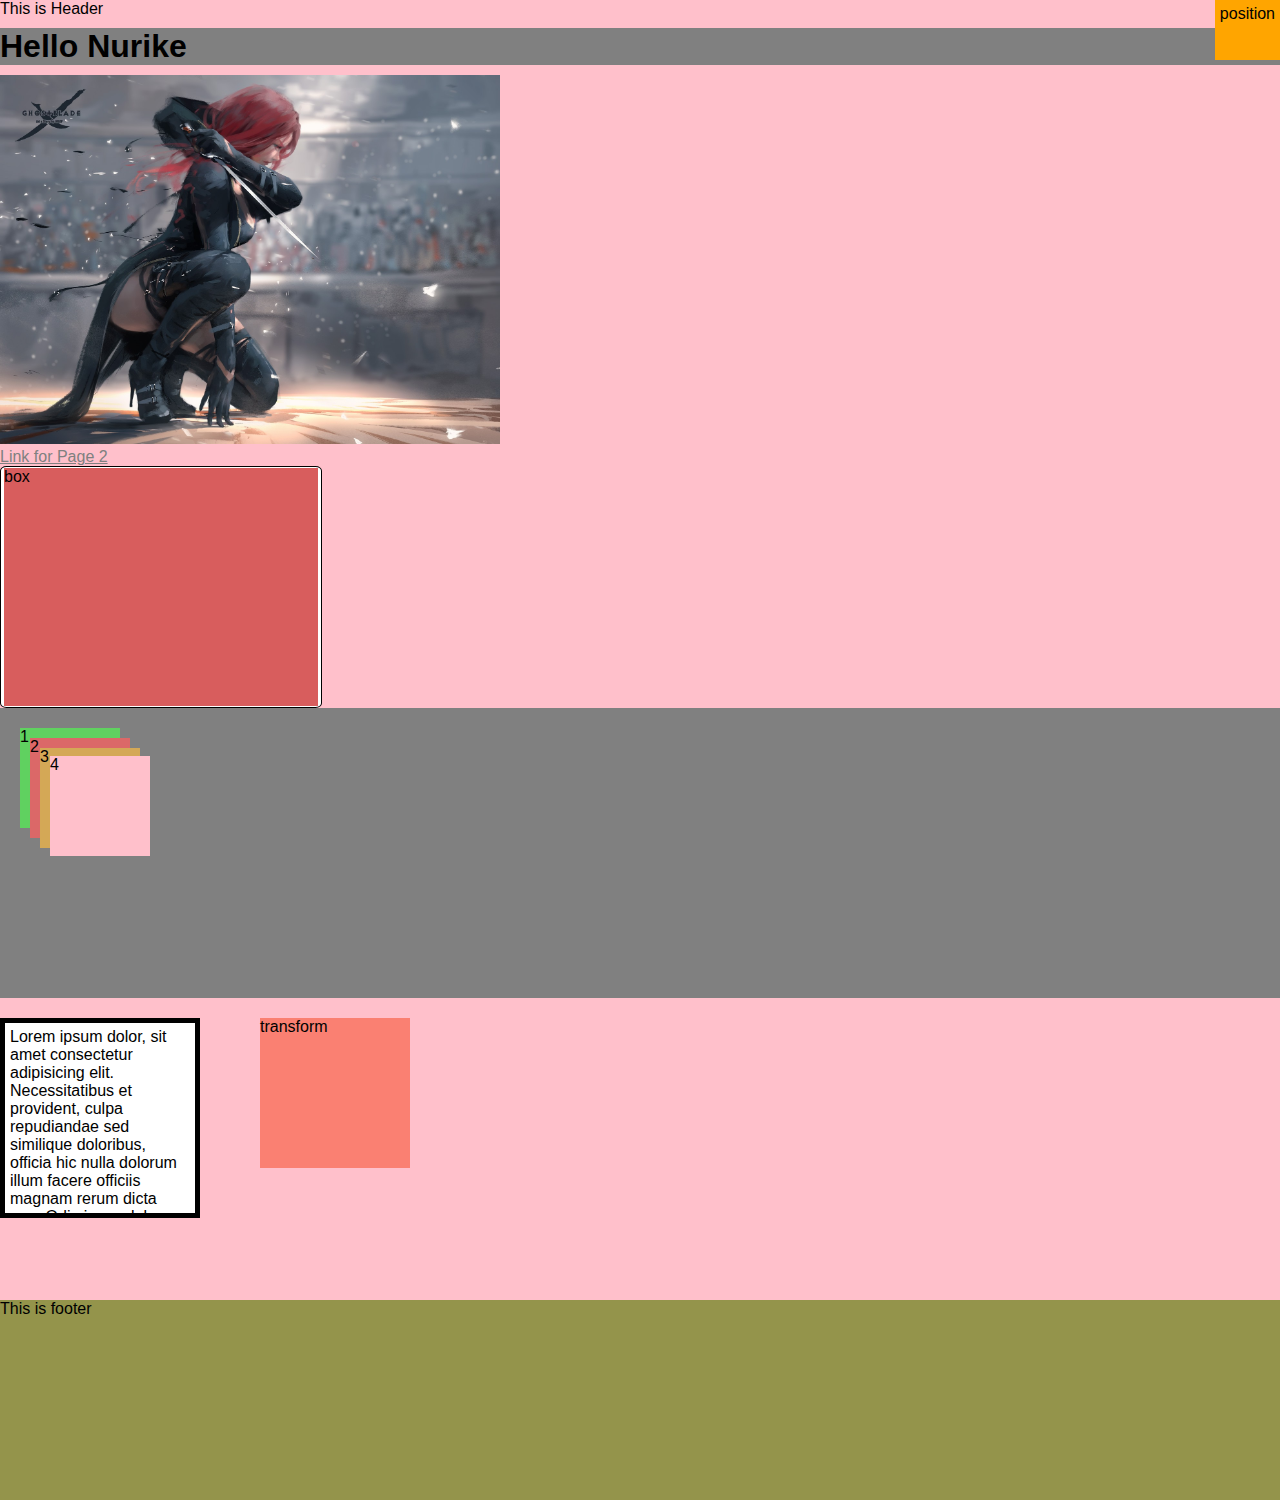
==== index.html @ d076a746 "Practice 22/06/23" ====
<!DOCTYPE html>
<html lang="en">
<head>
  <meta charset="UTF-8">
  <meta http-equiv="X-UA-Compatible" content="IE=edge">
  <meta name="viewport" content="width=device-width, initial-scale=1.0">
  <title>Document</title>
  <link rel="stylesheet" href="./css/style.css">
</head>
<body>
  <header>
    <p>This is Header</p>
  </header>
    <h1 class="forSticky">Hello Nurike</h1>
  <main>
    <img src="./images/wallhaven-lqg95y.jpg" alt="katana girl">
    <div class="link">
      <a href="./page2.html" target="_blank">Link for Page 2</a>
    </div>
    <div class="box">
      <div class="smallBox">
        box
      </div>
      <div class="box2">
        position
      </div>
    </div>

    <div class="testZindex">
      <div class="zindexBox">1</div>
      <div class="zindexBox">3</div>
      <div class="zindexBox">2</div>
    </div>

    <section class="visibleChanges">
      <div class="boxSizing">
        Lorem ipsum dolor, sit amet consectetur adipisicing elit. Necessitatibus et provident, culpa repudiandae sed similique doloribus, officia hic nulla dolorum illum facere officiis magnam rerum dicta non. Odio ipsum labore laborum. Labore nesciunt rem voluptas eius nulla rerum iste eaque.
      </div>
      <div class="transform">
        transform
      </div>
    </section>
  </main>
  <footer>
    <p>This is footer</p>
  </footer>

  <script src="js/main.js"></script>
</body>
</html>
---- css/style.css ----
* {
  padding: 0;
  margin: 0;
  /* box-sizing: border-box; */
}

html,
body {
  font-family: sans-serif;
  height: 100vh;
  background-color: pink;
}

body {
  display: flex;
  flex-direction: column;  
  /* height: 100%; */
  height: 1500px;
}

header {
  margin-bottom: 10px;
}

main {
  flex-grow: 1;
  margin-top: 10px;
}

img {
  width: 100%;
  max-width: 500px;
}

.link a{
  color: grey;
  margin: 0 auto;
}

.box {
  width: 320px;
  height: 240px;

  /* position: relative; */
  display: flex;
  /* padding: 5px; */

  background-color: white;
  border: 1px solid black;
  border-radius: 2%;
}

.smallBox {
  background-color: rgb(216, 93, 93);
  flex-grow: 1;
  margin: 1px 3px;
}

.box2 {
  /* width: 50px; */
  height: 50px;
  display: inline-block;
  padding: 5px;
  background-color: orange;
  position: absolute;
  top: 0;
  right: 0;
}

.test {
  /* padding: 20px 0;   */
}

.forSticky {
  position: sticky;
  top: 0;
  background-color: grey;
}

.testZindex {
  background-color: grey;
  height: 250px;
  padding: 20px;
  position: relative;
}

.zindexBox:nth-child(1) {
  position: absolute;
  width: 100px;
  height: 100px;
  background-color: rgb(96, 209, 96);
  z-index: 1;
}

.zindexBox:nth-child(2) {
  position: absolute;
  top: 40px;
  left: 40px;
  width: 100px;
  height: 100px;
  background-color: rgb(212, 168, 86);
  /* background-color: inherit; */
  z-index: 3;
}

.zindexBox:nth-child(3) {
  position: absolute;
  left: 30px;
  top: 30px;
  width: 100px;
  height: 100px;
  background-color: rgb(219, 104, 104);
  z-index: 2;
}

.zindexBox:nth-child(2)::after {
  content: "4";
  /* position: absolute; */
  /* top: 10px; */
  /* left: 10px; */
  display: block;
  width: 100px;
  height: 100px;
  margin-top: -10px;
  margin-left: 10px;
  background-color: pink;
}

.visibleChanges {
  padding: 20px 0;
  display: flex;
  gap: 60px;
}

.boxSizing {
  width: 200px;
  height: 200px;
  background-color: white;
  border: 5px solid black;
  padding: 5px;
  box-sizing: border-box;
  overflow: hidden;
}

.transform {
  width: 150px;
  height: 150px;
  background-color: salmon;
  transition: all 1s ease 0s;
}

.transform:hover {
  transform: translateX(30px);
}

footer {
  height: 200px;
  background-color: rgb(148, 148, 75);
}
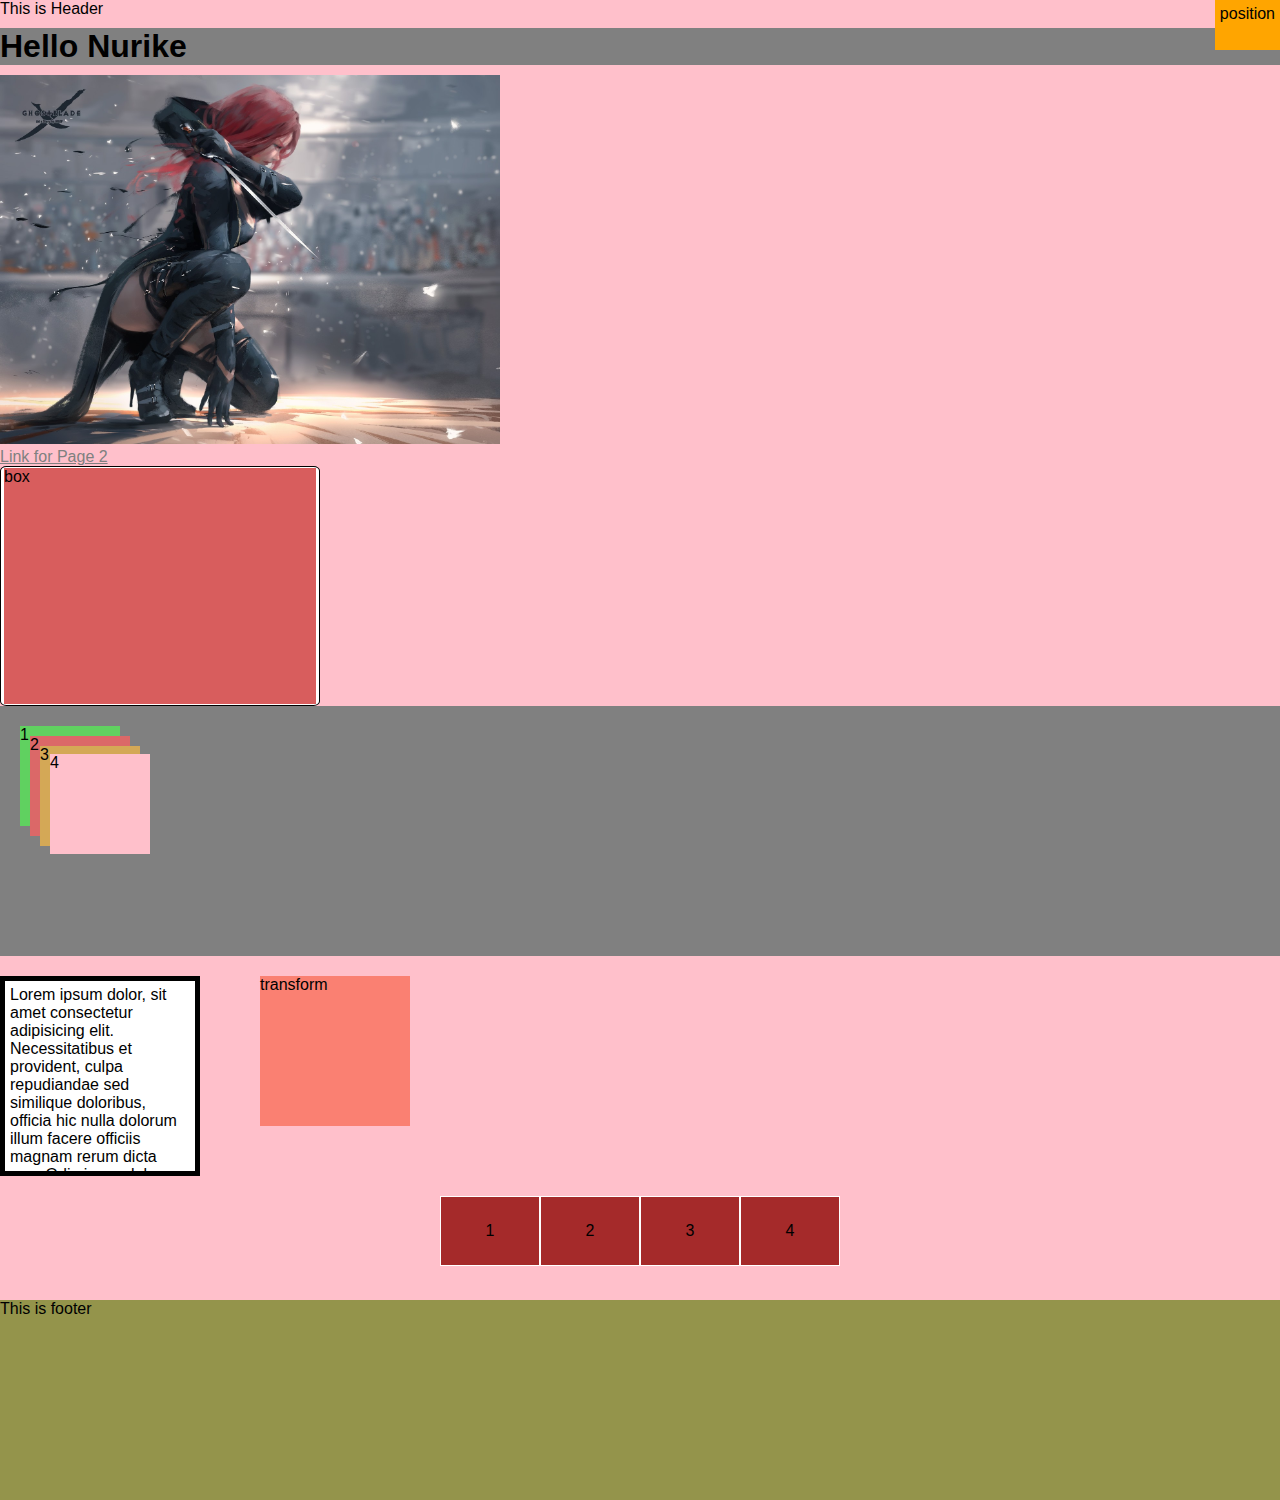
==== commit e77d56a8: "study 27/06/23" ====
--- a/index.html
+++ b/index.html
@@ -39,7 +39,18 @@
       <div class="transform">
         transform
       </div>
+
     </section>
+
+    <section class="positionFlex">
+      <div class="testingFlexBox">
+        <div>1</div>
+        <div>2</div>
+        <div>3</div>
+        <div>4</div>
+      </div>
+    </section>
+
   </main>
   <footer>
     <p>This is footer</p>
--- a/css/style.css
+++ b/css/style.css
@@ -1,7 +1,7 @@
 * {
   padding: 0;
   margin: 0;
-  /* box-sizing: border-box; */
+  box-sizing: border-box;
 }
 
 html,
@@ -150,8 +150,34 @@
 }
 
 .transform:hover {
-  transform: translateX(30px);
+  /* transform: translateX(30px);
+  border-radius: 10%;
+  padding-top: 20px; */
+  /* transform: rotate(70deg); */
+  /* transform: scale(0.9); */
+  transform: skew(0, 10deg);
 }
+
+.testingFlexBox { 
+  display: flex;
+  justify-content: center;
+  
+}
+
+.testingFlexBox div {
+  width: 100px;
+  height: 70px;
+  border: 1px solid white;
+
+  display: flex;
+  justify-content: center;
+  align-items: center;
+
+  background-color: brown;
+
+}
+
+
 
 footer {
   height: 200px;
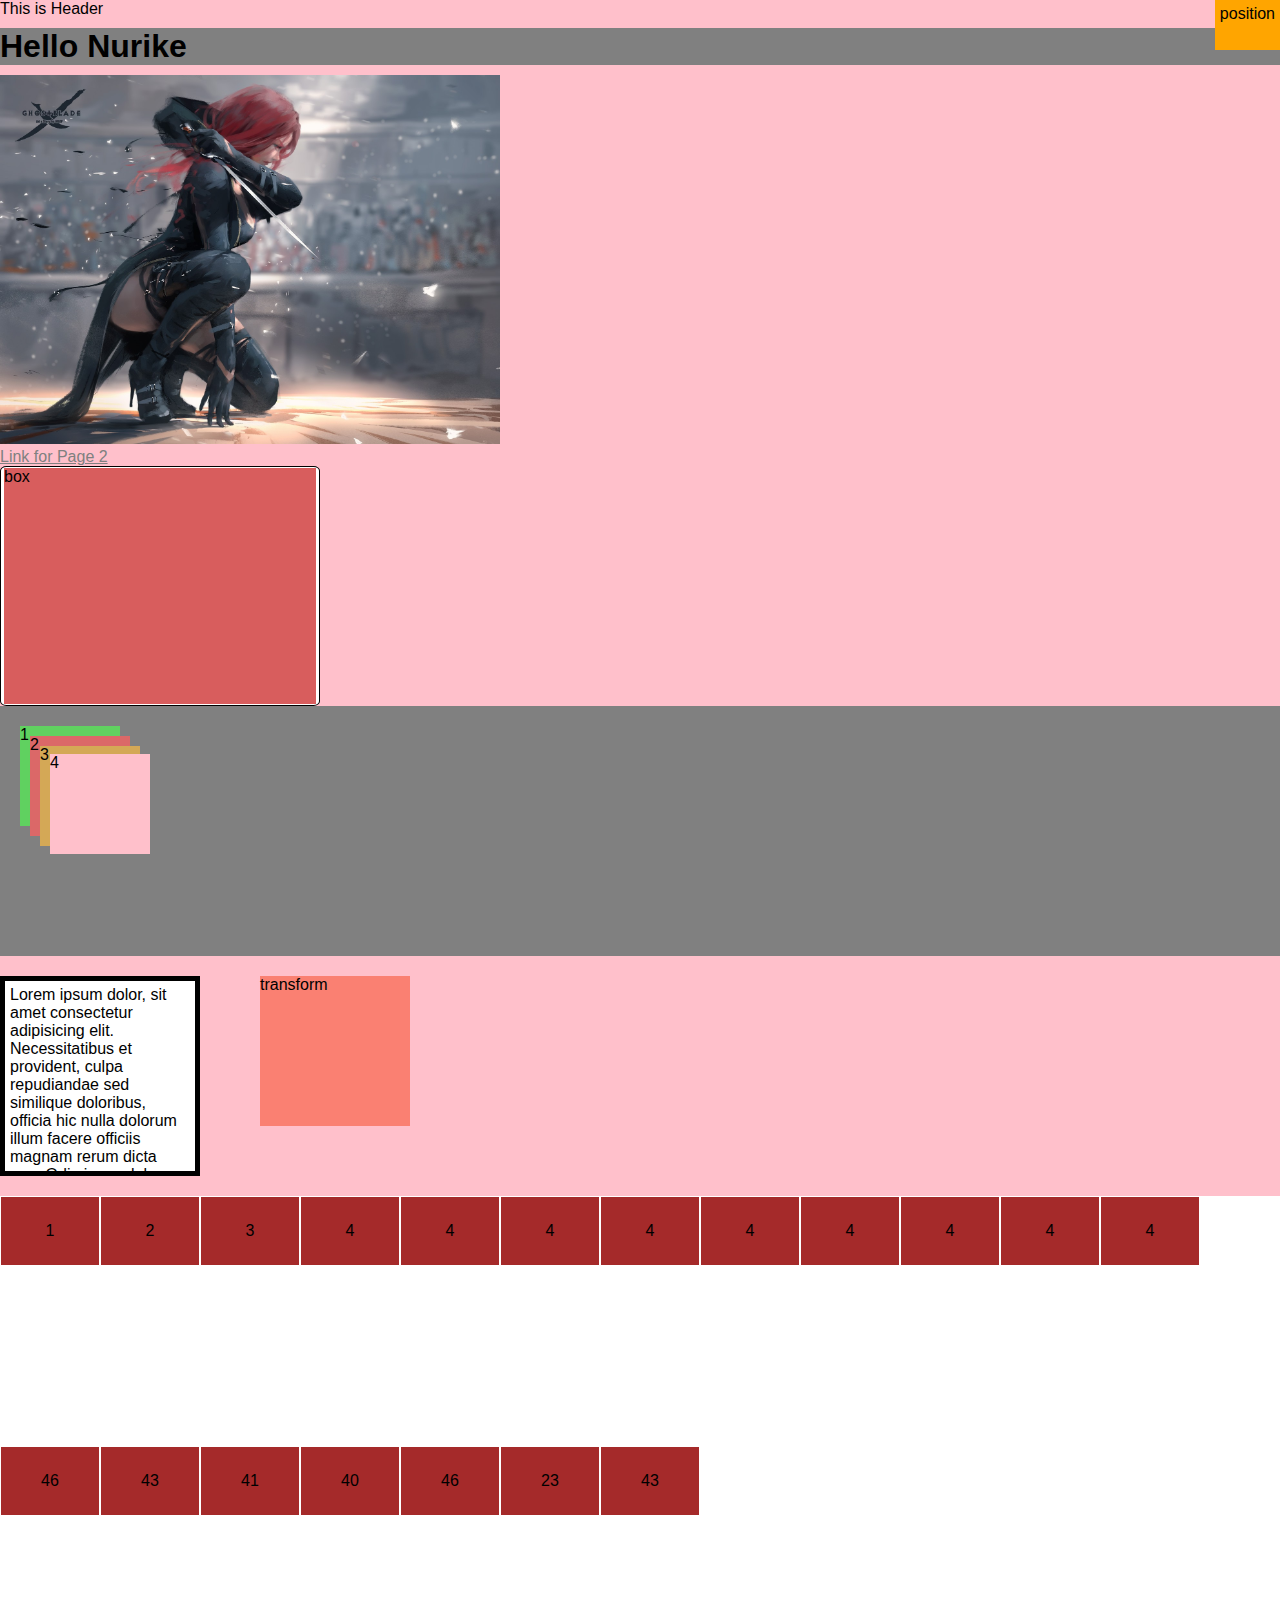
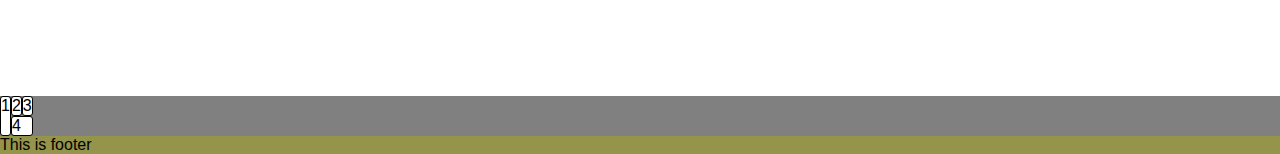
==== commit 9bbd1069: "today also study" ====
--- a/index.html
+++ b/index.html
@@ -48,9 +48,36 @@
         <div>2</div>
         <div>3</div>
         <div>4</div>
+        <div>4</div>
+        <div>4</div>
+        <div>4</div>
+        <div>4</div>
+        <div>4</div>
+        <div>4</div>
+        <div>4</div>
+        <div>4</div>
+        <div>46</div>
+        <div>43</div>
+        <div>41</div>
+        <div>40</div>
+        <div>46</div>
+        <div>23</div>
+        <div>43</div>
       </div>
     </section>
 
+    <section class="grid">
+      <div class="grid-box">
+        <div class="inner-box">1</div>
+      </div>
+      <div class="grid">
+        <div class="flex">
+          <div class="inner-box">2</div>
+          <div class="inner-box">3</div>
+        </div>
+        <div class="inner-box">4</div>
+      </div>
+    </section>
   </main>
   <footer>
     <p>This is footer</p>
--- a/css/style.css
+++ b/css/style.css
@@ -160,8 +160,13 @@
 
 .testingFlexBox { 
   display: flex;
-  justify-content: center;
+  /* justify-content: space-evenly; */
+  /* align-items: center; */
+  flex-direction: row;
+  flex-wrap: wrap;
   
+  background-color: white;
+  height: 500px;
 }
 
 .testingFlexBox div {
@@ -177,7 +182,44 @@
 
 }
 
-
+.testingFlexBox div:nth-child(1),
+.testingFlexBox div:nth-child(4) {
+
+  /* align-self: flex-start; */
+} 
+
+.testingFlexBox div:nth-child(2) {
+  /* order: 1; */
+} 
+
+.testingFlexBox div:nth-child(3) {
+  /* order: 4; */
+} 
+
+.testingFlexBox div:nth-child(4) {
+  /* order: -1; */
+} 
+
+.grid:not(.grid:nth-child(2)) {
+  background-color: grey;
+}
+
+
+.grid,
+.flex,
+.grid-box {
+  display: flex;
+}
+
+.grid:nth-child(2) {
+  flex-direction: column;
+}
+
+.inner-box {
+  background-color: #fff;
+  border-radius: 3px;
+  border: 1px solid black;
+}
 
 footer {
   height: 200px;
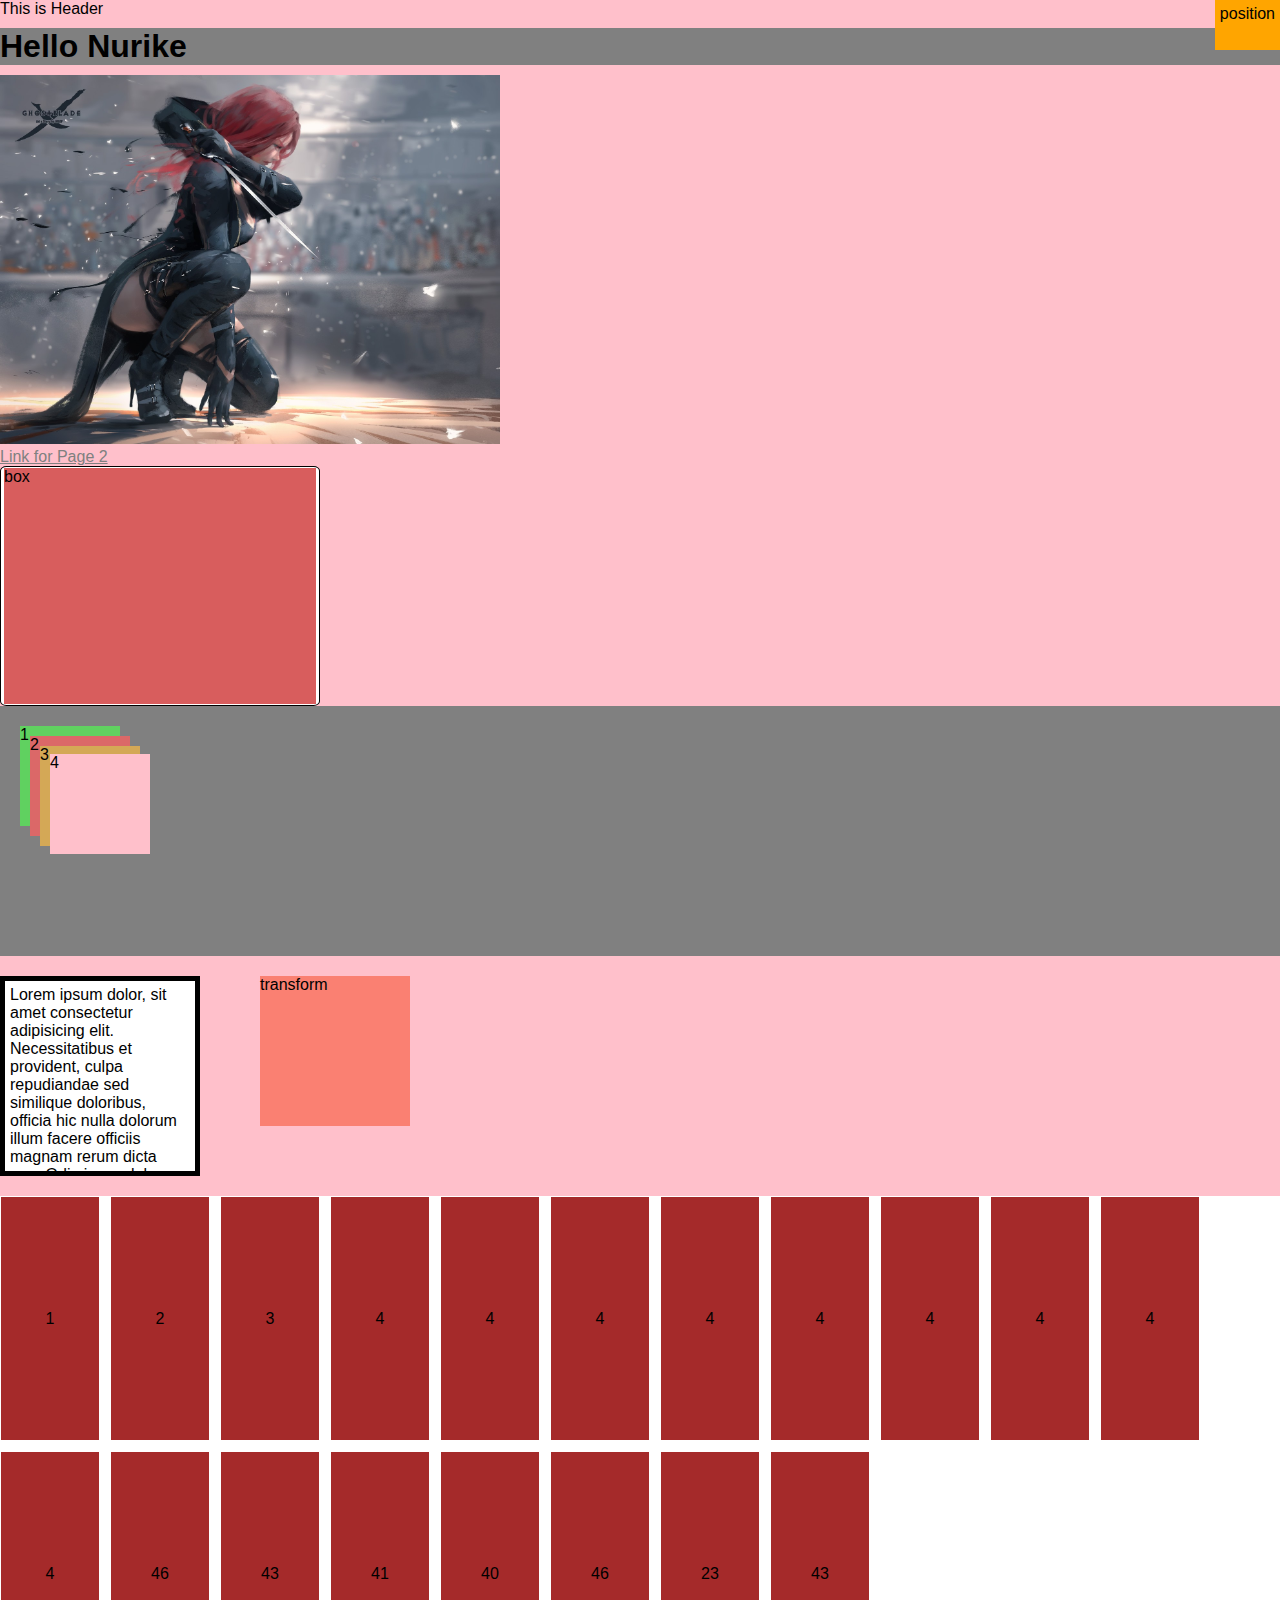
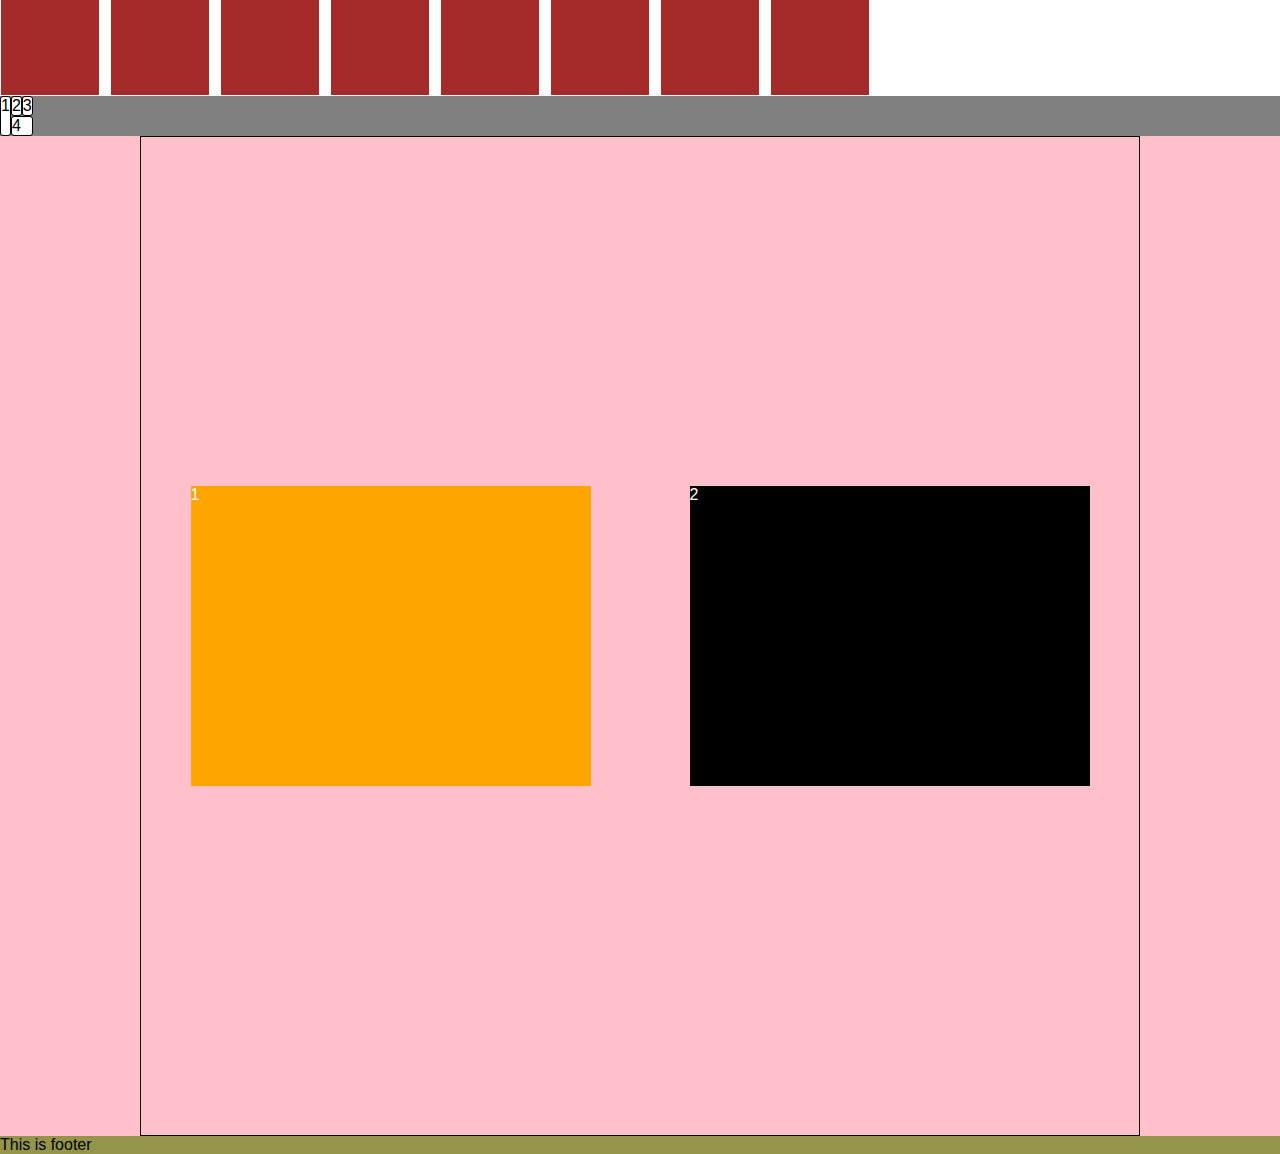
==== commit 699873b7: "changes 05/09/23" ====
--- a/index.html
+++ b/index.html
@@ -78,6 +78,11 @@
         <div class="inner-box">4</div>
       </div>
     </section>
+
+    <section class="flexibility">
+      <div class="box1">1</div>
+      <div class="box1">2</div>
+    </section>
   </main>
   <footer>
     <p>This is footer</p>
--- a/css/style.css
+++ b/css/style.css
@@ -162,16 +162,21 @@
   display: flex;
   /* justify-content: space-evenly; */
   /* align-items: center; */
-  flex-direction: row;
-  flex-wrap: wrap;
+  /* flex-direction: row; */
+  /* flex-wrap: wrap; */
+  flex-flow: row wrap;
+  /* align-items: flex-start; */
+  align-content: stretch;
+  gap: 10px;
   
   background-color: white;
   height: 500px;
+  /* padding: 50px 0; */
 }
 
 .testingFlexBox div {
   width: 100px;
-  height: 70px;
+  /* height: 70px; */
   border: 1px solid white;
 
   display: flex;
@@ -221,6 +226,34 @@
   border: 1px solid black;
 }
 
+.flexibility {
+  max-width: 1000px;
+  height: 1000px;
+  border: 1px solid black;
+  display: flex;
+  justify-content: space-around;
+  align-items: center;
+  /* flex-direction: column; */
+  color: white;
+  margin: 0 auto;
+}
+
+.box1 {
+  flex-basis: auto;
+  width: 400px;
+  height: 300px;
+}
+
+.box1:nth-child(1) {
+  background-color: orange;
+  flex-shrink: 1;
+}
+
+.box1:nth-child(2) {
+  background-color: black;
+  flex-shrink: 1.5;
+}
+
 footer {
   height: 200px;
   background-color: rgb(148, 148, 75);
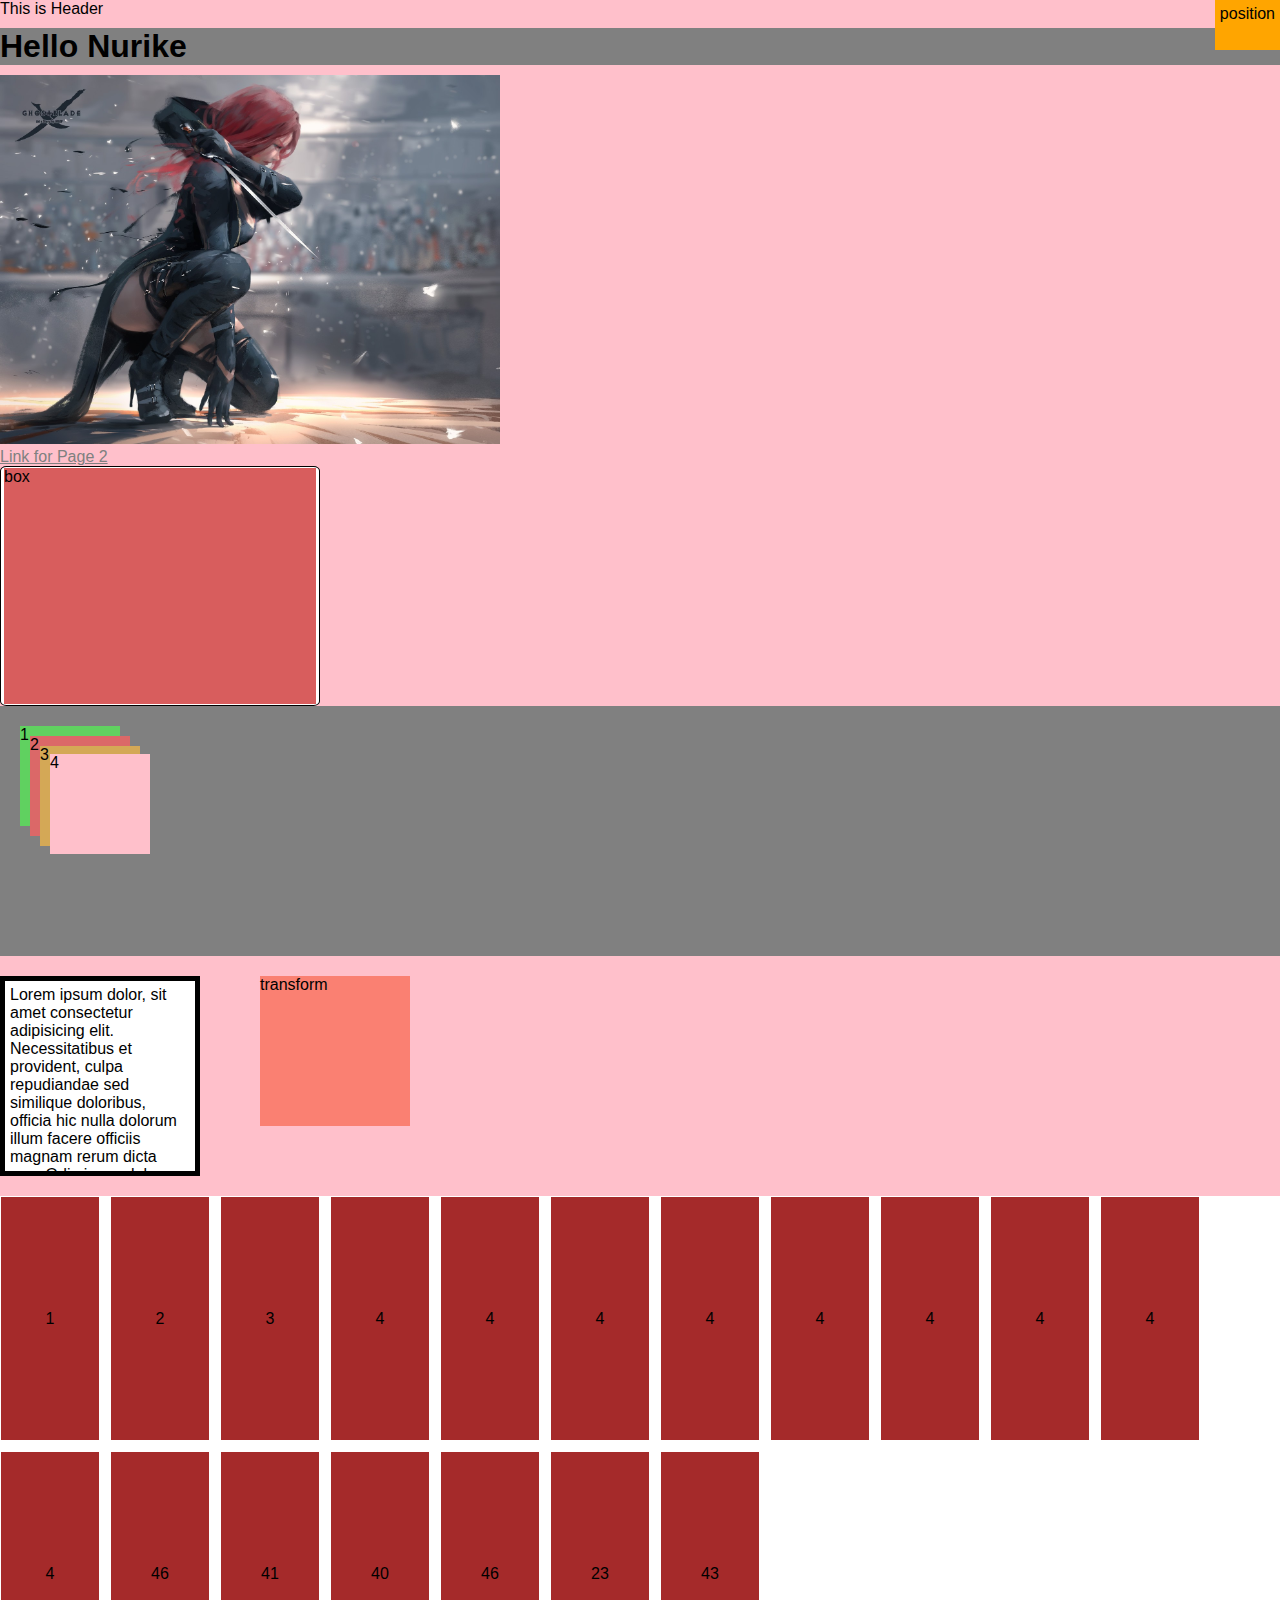
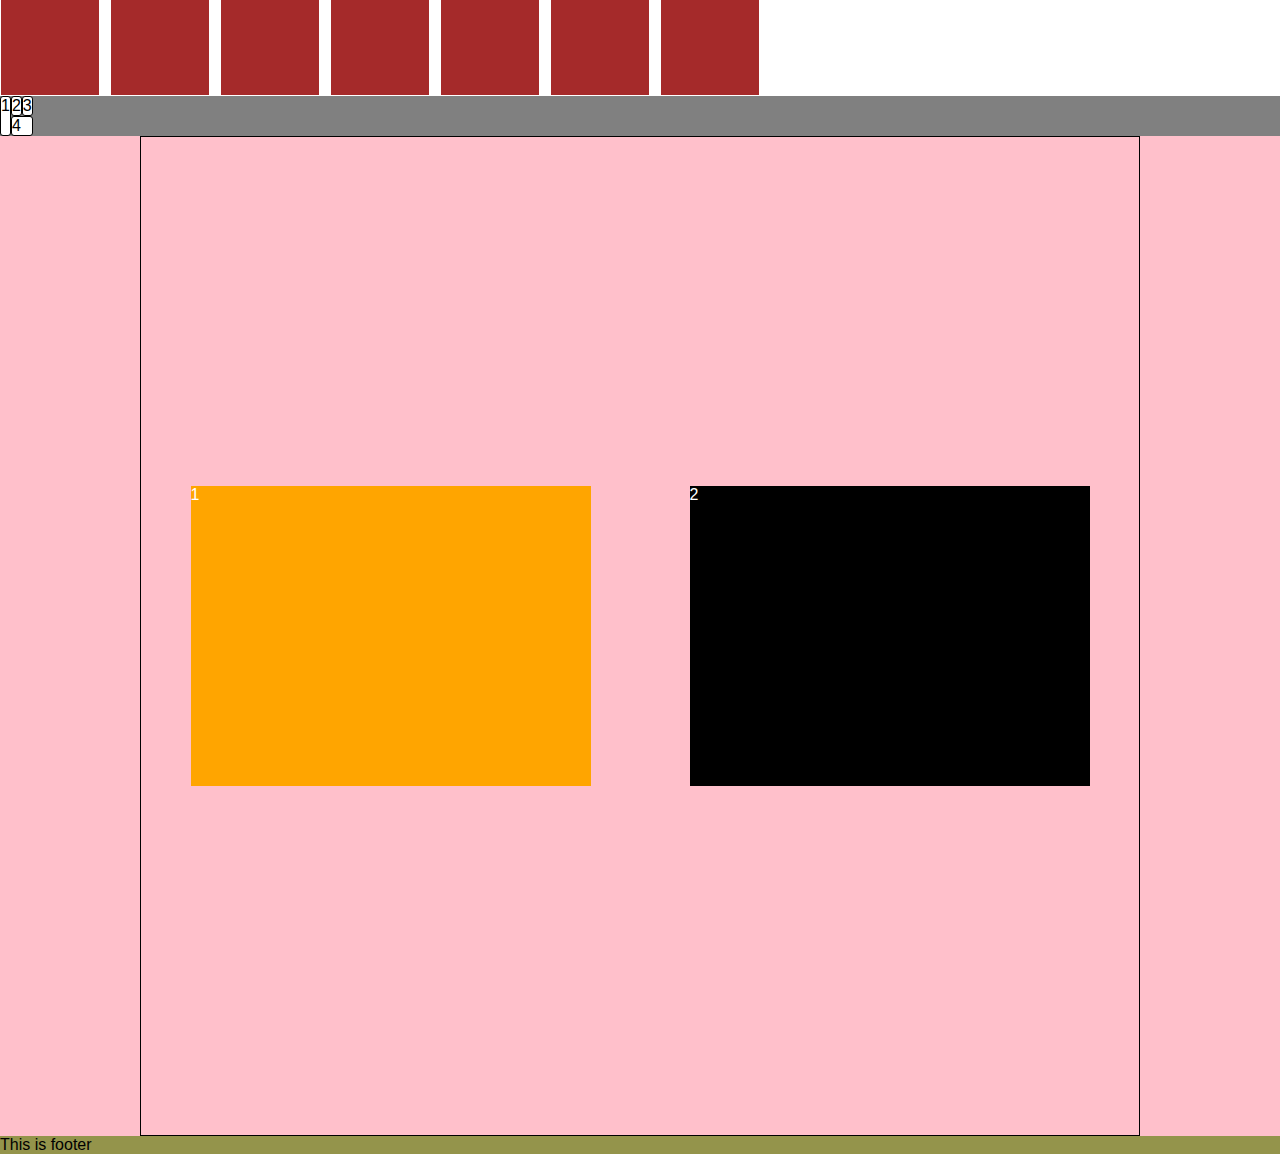
==== commit 5cf48e0c: "Just test" ====
--- a/index.html
+++ b/index.html
@@ -1,93 +1,95 @@
 <!DOCTYPE html>
 <html lang="en">
-<head>
-  <meta charset="UTF-8">
-  <meta http-equiv="X-UA-Compatible" content="IE=edge">
-  <meta name="viewport" content="width=device-width, initial-scale=1.0">
-  <title>Document</title>
-  <link rel="stylesheet" href="./css/style.css">
-</head>
-<body>
-  <header>
-    <p>This is Header</p>
-  </header>
-    <h1 class="forSticky">Hello Nurike</h1>
-  <main>
-    <img src="./images/wallhaven-lqg95y.jpg" alt="katana girl">
-    <div class="link">
-      <a href="./page2.html" target="_blank">Link for Page 2</a>
-    </div>
-    <div class="box">
-      <div class="smallBox">
-        box
-      </div>
-      <div class="box2">
-        position
-      </div>
-    </div>
+	<head>
+		<meta charset="UTF-8" />
+		<meta http-equiv="X-UA-Compatible" content="IE=edge" />
+		<meta name="viewport" content="width=device-width, initial-scale=1.0" />
+		<title>Document</title>
+		<link rel="stylesheet" href="./css/style.css" />
+	</head>
+	<body>
+		<header>
+			<p>This is Header</p>
+		</header>
+		<h1 class="forSticky">Hello Nurike</h1>
+		<main>
+			<img src="./images/wallhaven-lqg95y.jpg" alt="katana girl" />
+			<div class="link">
+				<a href="./page2.html" target="_blank">Link for Page 2</a>
+			</div>
+			<div class="box">
+				<div class="smallBox">box</div>
+				<div class="box2">position</div>
+			</div>
 
-    <div class="testZindex">
-      <div class="zindexBox">1</div>
-      <div class="zindexBox">3</div>
-      <div class="zindexBox">2</div>
-    </div>
+			<div class="testZindex">
+				<div class="zindexBox">1</div>
+				<div class="zindexBox">3</div>
+				<div class="zindexBox">2</div>
+			</div>
 
-    <section class="visibleChanges">
-      <div class="boxSizing">
-        Lorem ipsum dolor, sit amet consectetur adipisicing elit. Necessitatibus et provident, culpa repudiandae sed similique doloribus, officia hic nulla dolorum illum facere officiis magnam rerum dicta non. Odio ipsum labore laborum. Labore nesciunt rem voluptas eius nulla rerum iste eaque.
-      </div>
-      <div class="transform">
-        transform
-      </div>
+			<section class="visibleChanges">
+				<div class="boxSizing">
+					Lorem ipsum dolor, sit amet consectetur adipisicing elit.
+					Necessitatibus et provident, culpa repudiandae sed similique
+					doloribus, officia hic nulla dolorum illum facere officiis magnam
+					rerum dicta non. Odio ipsum labore laborum. Labore nesciunt rem
+					voluptas eius nulla rerum iste eaque.
+				</div>
+				<div class="transform">transform</div>
+			</section>
 
-    </section>
+			<section class="positionFlex">
+				<div class="testingFlexBox">
+					<div>1</div>
+					<div>2</div>
+					<div>3</div>
+					<div>4</div>
+					<div>4</div>
+					<div>4</div>
+					<div>4</div>
+					<div>4</div>
+					<div>4</div>
+					<div>4</div>
+					<div>4</div>
+					<link
+						href="https://fonts.googleapis.com/css?family=Black+Ops+One:regular"
+						rel="stylesheet"
+					/>
+					<div>4</div>
+					<div>46</div>
+					<div>41</div>
+					<div>40</div>
+					<div>46</div>
+					<div>23</div>
+					<div>43</div>
+				</div>
+			</section>
 
-    <section class="positionFlex">
-      <div class="testingFlexBox">
-        <div>1</div>
-        <div>2</div>
-        <div>3</div>
-        <div>4</div>
-        <div>4</div>
-        <div>4</div>
-        <div>4</div>
-        <div>4</div>
-        <div>4</div>
-        <div>4</div>
-        <div>4</div>
-        <div>4</div>
-        <div>46</div>
-        <div>43</div>
-        <div>41</div>
-        <div>40</div>
-        <div>46</div>
-        <div>23</div>
-        <div>43</div>
-      </div>
-    </section>
+			<section class="grid">
+				<div class="grid-box">
+					<div class="inner-box">1</div>
+				</div>
+				<div class="grid">
+					<div class="flex">
+						<div class="inner-box">2</div>
+						<div class="inner-box">3</div>
+					</div>
+					<div class="inner-box">4</div>
+				</div>
+			</section>
 
-    <section class="grid">
-      <div class="grid-box">
-        <div class="inner-box">1</div>
-      </div>
-      <div class="grid">
-        <div class="flex">
-          <div class="inner-box">2</div>
-          <div class="inner-box">3</div>
-        </div>
-        <div class="inner-box">4</div>
-      </div>
-    </section>
+			<section class="flexibility">
+				<div class="box1">1</div>
+				<div class="box1">2</div>
+			</section>
+		</main>
+		<footer>
+			<p>This is footer</p>
+		</footer>
 
-    <section class="flexibility">
-      <div class="box1">1</div>
-      <div class="box1">2</div>
-    </section>
-  </main>
-  <footer>
-    <p>This is footer</p>
-  </footer>
+		<main class="countener blockingBlock"></main>
 
-  <script src="js/main.js"></script>
-</body>
-</html>+		<script src="js/main.js"></script>
+	</body>
+</html>
--- a/css/style.css
+++ b/css/style.css
@@ -1,260 +1,262 @@
 * {
-  padding: 0;
-  margin: 0;
-  box-sizing: border-box;
+	padding: 0;
+	margin: 0;
+	box-sizing: border-box;
 }
 
 html,
 body {
-  font-family: sans-serif;
-  height: 100vh;
-  background-color: pink;
+	font-family: sans-serif;
+	height: 100vh;
+	background-color: pink;
 }
 
 body {
-  display: flex;
-  flex-direction: column;  
-  /* height: 100%; */
-  height: 1500px;
+	display: flex;
+	flex-direction: column;
+	/* height: 100%; */
+	height: 1500px;
 }
 
 header {
-  margin-bottom: 10px;
+	margin-bottom: 10px;
 }
 
 main {
-  flex-grow: 1;
-  margin-top: 10px;
+	flex-grow: 1;
+	margin-top: 10px;
 }
 
 img {
-  width: 100%;
-  max-width: 500px;
-}
-
-.link a{
-  color: grey;
-  margin: 0 auto;
+	width: 100%;
+	max-width: 500px;
+}
+
+.link a {
+	color: grey;
+	margin: 0 auto;
 }
 
 .box {
-  width: 320px;
-  height: 240px;
-
-  /* position: relative; */
-  display: flex;
-  /* padding: 5px; */
-
-  background-color: white;
-  border: 1px solid black;
-  border-radius: 2%;
+	width: 320px;
+	height: 240px;
+
+	/* position: relative; */
+	display: flex;
+	/* padding: 5px; */
+
+	background-color: white;
+	border: 1px solid black;
+	border-radius: 2%;
 }
 
 .smallBox {
-  background-color: rgb(216, 93, 93);
-  flex-grow: 1;
-  margin: 1px 3px;
+	background-color: rgb(216, 93, 93);
+	flex-grow: 1;
+	margin: 1px 3px;
 }
 
 .box2 {
-  /* width: 50px; */
-  height: 50px;
-  display: inline-block;
-  padding: 5px;
-  background-color: orange;
-  position: absolute;
-  top: 0;
-  right: 0;
+	/* width: 50px; */
+	height: 50px;
+	display: inline-block;
+	padding: 5px;
+	background-color: orange;
+	position: absolute;
+	top: 0;
+	right: 0;
 }
 
 .test {
-  /* padding: 20px 0;   */
+	/* padding: 20px 0;   */
 }
 
 .forSticky {
-  position: sticky;
-  top: 0;
-  background-color: grey;
+	position: sticky;
+	top: 0;
+	background-color: grey;
 }
 
 .testZindex {
-  background-color: grey;
-  height: 250px;
-  padding: 20px;
-  position: relative;
+	background-color: grey;
+	height: 250px;
+	padding: 20px;
+	position: relative;
 }
 
 .zindexBox:nth-child(1) {
-  position: absolute;
-  width: 100px;
-  height: 100px;
-  background-color: rgb(96, 209, 96);
-  z-index: 1;
+	position: absolute;
+	width: 100px;
+	height: 100px;
+	background-color: rgb(96, 209, 96);
+	z-index: 1;
 }
 
 .zindexBox:nth-child(2) {
-  position: absolute;
-  top: 40px;
-  left: 40px;
-  width: 100px;
-  height: 100px;
-  background-color: rgb(212, 168, 86);
-  /* background-color: inherit; */
-  z-index: 3;
+	position: absolute;
+	top: 40px;
+	left: 40px;
+	width: 100px;
+	height: 100px;
+	background-color: rgb(212, 168, 86);
+	/* background-color: inherit; */
+	z-index: 3;
 }
 
 .zindexBox:nth-child(3) {
-  position: absolute;
-  left: 30px;
-  top: 30px;
-  width: 100px;
-  height: 100px;
-  background-color: rgb(219, 104, 104);
-  z-index: 2;
+	position: absolute;
+	left: 30px;
+	top: 30px;
+	width: 100px;
+	height: 100px;
+	background-color: rgb(219, 104, 104);
+	z-index: 2;
 }
 
 .zindexBox:nth-child(2)::after {
-  content: "4";
-  /* position: absolute; */
-  /* top: 10px; */
-  /* left: 10px; */
-  display: block;
-  width: 100px;
-  height: 100px;
-  margin-top: -10px;
-  margin-left: 10px;
-  background-color: pink;
+	content: '4';
+	/* position: absolute; */
+	/* top: 10px; */
+	/* left: 10px; */
+	display: block;
+	width: 100px;
+	height: 100px;
+	margin-top: -10px;
+	margin-left: 10px;
+	background-color: pink;
 }
 
 .visibleChanges {
-  padding: 20px 0;
-  display: flex;
-  gap: 60px;
+	padding: 20px 0;
+	display: flex;
+	gap: 60px;
 }
 
 .boxSizing {
-  width: 200px;
-  height: 200px;
-  background-color: white;
-  border: 5px solid black;
-  padding: 5px;
-  box-sizing: border-box;
-  overflow: hidden;
+	width: 200px;
+	height: 200px;
+	background-color: white;
+	border: 5px solid black;
+	padding: 5px;
+	box-sizing: border-box;
+	overflow: hidden;
 }
 
 .transform {
-  width: 150px;
-  height: 150px;
-  background-color: salmon;
-  transition: all 1s ease 0s;
+	width: 150px;
+	height: 150px;
+	background-color: salmon;
+	transition: all 1s ease 0s;
 }
 
 .transform:hover {
-  /* transform: translateX(30px);
+	/* transform: translateX(30px);
   border-radius: 10%;
   padding-top: 20px; */
-  /* transform: rotate(70deg); */
-  /* transform: scale(0.9); */
-  transform: skew(0, 10deg);
-}
-
-.testingFlexBox { 
-  display: flex;
-  /* justify-content: space-evenly; */
-  /* align-items: center; */
-  /* flex-direction: row; */
-  /* flex-wrap: wrap; */
-  flex-flow: row wrap;
-  /* align-items: flex-start; */
-  align-content: stretch;
-  gap: 10px;
-  
-  background-color: white;
-  height: 500px;
-  /* padding: 50px 0; */
+	/* transform: rotate(70deg); */
+	/* transform: scale(0.9); */
+	transform: skew(0, 10deg);
+}
+
+.testingFlexBox {
+	display: flex;
+	/* justify-content: space-evenly; */
+	/* align-items: center; */
+	/* flex-direction: row; */
+	/* flex-wrap: wrap; */
+	flex-flow: row wrap;
+	/* align-items: flex-start; */
+	align-content: stretch;
+	gap: 10px;
+
+	background-color: white;
+	height: 500px;
+	/* padding: 50px 0; */
 }
 
 .testingFlexBox div {
-  width: 100px;
-  /* height: 70px; */
-  border: 1px solid white;
-
-  display: flex;
-  justify-content: center;
-  align-items: center;
-
-  background-color: brown;
-
+	width: 100px;
+	/* height: 70px; */
+	border: 1px solid white;
+
+	display: flex;
+	justify-content: center;
+	align-items: center;
+
+	background-color: brown;
 }
 
 .testingFlexBox div:nth-child(1),
 .testingFlexBox div:nth-child(4) {
-
-  /* align-self: flex-start; */
-} 
+	/* align-self: flex-start; */
+}
 
 .testingFlexBox div:nth-child(2) {
-  /* order: 1; */
-} 
+	/* order: 1; */
+}
 
 .testingFlexBox div:nth-child(3) {
-  /* order: 4; */
-} 
+	/* order: 4; */
+}
 
 .testingFlexBox div:nth-child(4) {
-  /* order: -1; */
-} 
+	/* order: -1; */
+}
 
 .grid:not(.grid:nth-child(2)) {
-  background-color: grey;
-}
-
+	background-color: grey;
+}
 
 .grid,
 .flex,
 .grid-box {
-  display: flex;
+	display: flex;
 }
 
 .grid:nth-child(2) {
-  flex-direction: column;
+	flex-direction: column;
 }
 
 .inner-box {
-  background-color: #fff;
-  border-radius: 3px;
-  border: 1px solid black;
+	background-color: #fff;
+	border-radius: 3px;
+	border: 1px solid black;
 }
 
 .flexibility {
-  max-width: 1000px;
-  height: 1000px;
-  border: 1px solid black;
-  display: flex;
-  justify-content: space-around;
-  align-items: center;
-  /* flex-direction: column; */
-  color: white;
-  margin: 0 auto;
+	max-width: 1000px;
+	height: 1000px;
+	border: 1px solid black;
+	display: flex;
+	justify-content: space-around;
+	align-items: center;
+	/* flex-direction: column; */
+	color: white;
+	margin: 0 auto;
 }
 
 .box1 {
-  flex-basis: auto;
-  width: 400px;
-  height: 300px;
+	flex-basis: auto;
+	width: 400px;
+	height: 300px;
 }
 
 .box1:nth-child(1) {
-  background-color: orange;
-  flex-shrink: 1;
+	background-color: orange;
+	flex-shrink: 1;
 }
 
 .box1:nth-child(2) {
-  background-color: black;
-  flex-shrink: 1.5;
+	background-color: black;
+	flex-shrink: 1.5;
 }
 
 footer {
-  height: 200px;
-  background-color: rgb(148, 148, 75);
-}+	height: 200px;
+	background-color: rgb(148, 148, 75);
+}
+
+.blockingBlock {
+	width: 350px;
+	max-width: 100%;
+}
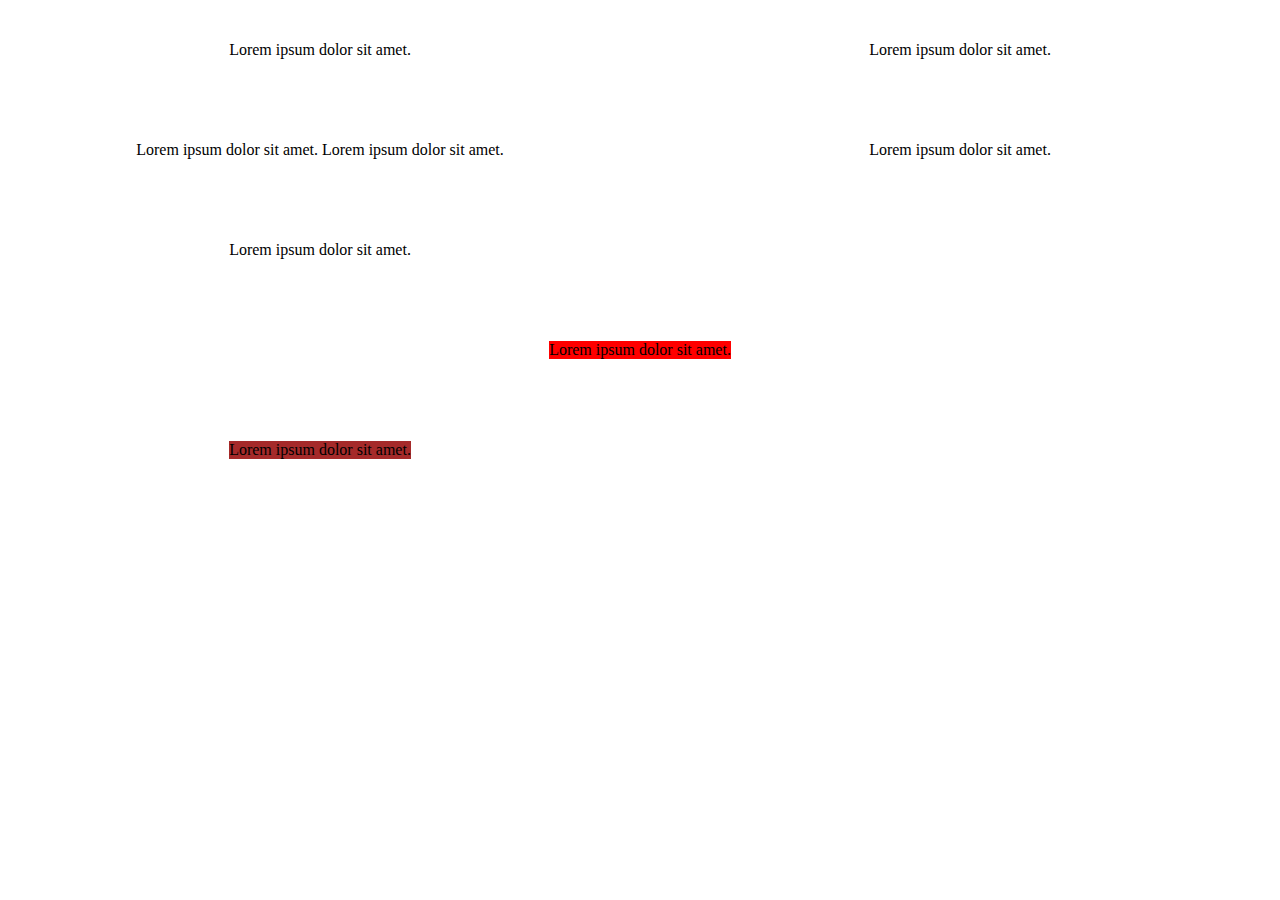
==== commit 4b554c1b: "fix 05/03/24" ====
--- a/index.html
+++ b/index.html
@@ -1,5 +1,5 @@
 <!DOCTYPE html>
-<html lang="en">
+<html lang="ru">
 	<head>
 		<meta charset="UTF-8" />
 		<meta http-equiv="X-UA-Compatible" content="IE=edge" />
@@ -8,88 +8,17 @@
 		<link rel="stylesheet" href="./css/style.css" />
 	</head>
 	<body>
-		<header>
-			<p>This is Header</p>
-		</header>
-		<h1 class="forSticky">Hello Nurike</h1>
-		<main>
-			<img src="./images/wallhaven-lqg95y.jpg" alt="katana girl" />
-			<div class="link">
-				<a href="./page2.html" target="_blank">Link for Page 2</a>
+		<div class="test-grid">
+			<div class="grid-item">Lorem ipsum dolor sit amet.</div>
+			<div class="grid-item">Lorem ipsum dolor sit amet.</div>
+			<div class="grid-item">
+				Lorem ipsum dolor sit amet. Lorem ipsum dolor sit amet.
 			</div>
-			<div class="box">
-				<div class="smallBox">box</div>
-				<div class="box2">position</div>
-			</div>
-
-			<div class="testZindex">
-				<div class="zindexBox">1</div>
-				<div class="zindexBox">3</div>
-				<div class="zindexBox">2</div>
-			</div>
-
-			<section class="visibleChanges">
-				<div class="boxSizing">
-					Lorem ipsum dolor, sit amet consectetur adipisicing elit.
-					Necessitatibus et provident, culpa repudiandae sed similique
-					doloribus, officia hic nulla dolorum illum facere officiis magnam
-					rerum dicta non. Odio ipsum labore laborum. Labore nesciunt rem
-					voluptas eius nulla rerum iste eaque.
-				</div>
-				<div class="transform">transform</div>
-			</section>
-
-			<section class="positionFlex">
-				<div class="testingFlexBox">
-					<div>1</div>
-					<div>2</div>
-					<div>3</div>
-					<div>4</div>
-					<div>4</div>
-					<div>4</div>
-					<div>4</div>
-					<div>4</div>
-					<div>4</div>
-					<div>4</div>
-					<div>4</div>
-					<link
-						href="https://fonts.googleapis.com/css?family=Black+Ops+One:regular"
-						rel="stylesheet"
-					/>
-					<div>4</div>
-					<div>46</div>
-					<div>41</div>
-					<div>40</div>
-					<div>46</div>
-					<div>23</div>
-					<div>43</div>
-				</div>
-			</section>
-
-			<section class="grid">
-				<div class="grid-box">
-					<div class="inner-box">1</div>
-				</div>
-				<div class="grid">
-					<div class="flex">
-						<div class="inner-box">2</div>
-						<div class="inner-box">3</div>
-					</div>
-					<div class="inner-box">4</div>
-				</div>
-			</section>
-
-			<section class="flexibility">
-				<div class="box1">1</div>
-				<div class="box1">2</div>
-			</section>
-		</main>
-		<footer>
-			<p>This is footer</p>
-		</footer>
-
-		<main class="countener blockingBlock"></main>
-
+			<div class="grid-item">Lorem ipsum dolor sit amet.</div>
+			<div class="grid-item">Lorem ipsum dolor sit amet.</div>
+			<div class="grid-item">Lorem ipsum dolor sit amet.</div>
+			<div class="grid-item">Lorem ipsum dolor sit amet.</div>
+		</div>
 		<script src="js/main.js"></script>
 	</body>
 </html>
--- a/css/style.css
+++ b/css/style.css
@@ -4,259 +4,24 @@
 	box-sizing: border-box;
 }
 
-html,
-body {
-	font-family: sans-serif;
-	height: 100vh;
-	background-color: pink;
+.test-grid {
+	display: grid;
+	/* grid-template: repeat(2, 1fr) / repeat(3, 300px); */
+	grid-template-columns: repeat(2, 1fr);
+	grid-template-rows: repeat(3, 100px);
+	/* grid-auto-rows: 300px; */
+	/* grid-auto-columns: auto; */
+	grid-auto-flow: row;
+	grid-auto-rows: 100px;
+	justify-items: center;
+	align-items: center;
 }
 
-body {
-	display: flex;
-	flex-direction: column;
-	/* height: 100%; */
-	height: 1500px;
+.grid-item:nth-child(6) {
+	grid-column: span 2;
+	background-color: red;
 }
 
-header {
-	margin-bottom: 10px;
-}
-
-main {
-	flex-grow: 1;
-	margin-top: 10px;
-}
-
-img {
-	width: 100%;
-	max-width: 500px;
-}
-
-.link a {
-	color: grey;
-	margin: 0 auto;
-}
-
-.box {
-	width: 320px;
-	height: 240px;
-
-	/* position: relative; */
-	display: flex;
-	/* padding: 5px; */
-
-	background-color: white;
-	border: 1px solid black;
-	border-radius: 2%;
-}
-
-.smallBox {
-	background-color: rgb(216, 93, 93);
-	flex-grow: 1;
-	margin: 1px 3px;
-}
-
-.box2 {
-	/* width: 50px; */
-	height: 50px;
-	display: inline-block;
-	padding: 5px;
-	background-color: orange;
-	position: absolute;
-	top: 0;
-	right: 0;
-}
-
-.test {
-	/* padding: 20px 0;   */
-}
-
-.forSticky {
-	position: sticky;
-	top: 0;
-	background-color: grey;
-}
-
-.testZindex {
-	background-color: grey;
-	height: 250px;
-	padding: 20px;
-	position: relative;
-}
-
-.zindexBox:nth-child(1) {
-	position: absolute;
-	width: 100px;
-	height: 100px;
-	background-color: rgb(96, 209, 96);
-	z-index: 1;
-}
-
-.zindexBox:nth-child(2) {
-	position: absolute;
-	top: 40px;
-	left: 40px;
-	width: 100px;
-	height: 100px;
-	background-color: rgb(212, 168, 86);
-	/* background-color: inherit; */
-	z-index: 3;
-}
-
-.zindexBox:nth-child(3) {
-	position: absolute;
-	left: 30px;
-	top: 30px;
-	width: 100px;
-	height: 100px;
-	background-color: rgb(219, 104, 104);
-	z-index: 2;
-}
-
-.zindexBox:nth-child(2)::after {
-	content: '4';
-	/* position: absolute; */
-	/* top: 10px; */
-	/* left: 10px; */
-	display: block;
-	width: 100px;
-	height: 100px;
-	margin-top: -10px;
-	margin-left: 10px;
-	background-color: pink;
-}
-
-.visibleChanges {
-	padding: 20px 0;
-	display: flex;
-	gap: 60px;
-}
-
-.boxSizing {
-	width: 200px;
-	height: 200px;
-	background-color: white;
-	border: 5px solid black;
-	padding: 5px;
-	box-sizing: border-box;
-	overflow: hidden;
-}
-
-.transform {
-	width: 150px;
-	height: 150px;
-	background-color: salmon;
-	transition: all 1s ease 0s;
-}
-
-.transform:hover {
-	/* transform: translateX(30px);
-  border-radius: 10%;
-  padding-top: 20px; */
-	/* transform: rotate(70deg); */
-	/* transform: scale(0.9); */
-	transform: skew(0, 10deg);
-}
-
-.testingFlexBox {
-	display: flex;
-	/* justify-content: space-evenly; */
-	/* align-items: center; */
-	/* flex-direction: row; */
-	/* flex-wrap: wrap; */
-	flex-flow: row wrap;
-	/* align-items: flex-start; */
-	align-content: stretch;
-	gap: 10px;
-
-	background-color: white;
-	height: 500px;
-	/* padding: 50px 0; */
-}
-
-.testingFlexBox div {
-	width: 100px;
-	/* height: 70px; */
-	border: 1px solid white;
-
-	display: flex;
-	justify-content: center;
-	align-items: center;
-
+.grid-item:last-child {
 	background-color: brown;
 }
-
-.testingFlexBox div:nth-child(1),
-.testingFlexBox div:nth-child(4) {
-	/* align-self: flex-start; */
-}
-
-.testingFlexBox div:nth-child(2) {
-	/* order: 1; */
-}
-
-.testingFlexBox div:nth-child(3) {
-	/* order: 4; */
-}
-
-.testingFlexBox div:nth-child(4) {
-	/* order: -1; */
-}
-
-.grid:not(.grid:nth-child(2)) {
-	background-color: grey;
-}
-
-.grid,
-.flex,
-.grid-box {
-	display: flex;
-}
-
-.grid:nth-child(2) {
-	flex-direction: column;
-}
-
-.inner-box {
-	background-color: #fff;
-	border-radius: 3px;
-	border: 1px solid black;
-}
-
-.flexibility {
-	max-width: 1000px;
-	height: 1000px;
-	border: 1px solid black;
-	display: flex;
-	justify-content: space-around;
-	align-items: center;
-	/* flex-direction: column; */
-	color: white;
-	margin: 0 auto;
-}
-
-.box1 {
-	flex-basis: auto;
-	width: 400px;
-	height: 300px;
-}
-
-.box1:nth-child(1) {
-	background-color: orange;
-	flex-shrink: 1;
-}
-
-.box1:nth-child(2) {
-	background-color: black;
-	flex-shrink: 1.5;
-}
-
-footer {
-	height: 200px;
-	background-color: rgb(148, 148, 75);
-}
-
-.blockingBlock {
-	width: 350px;
-	max-width: 100%;
-}
